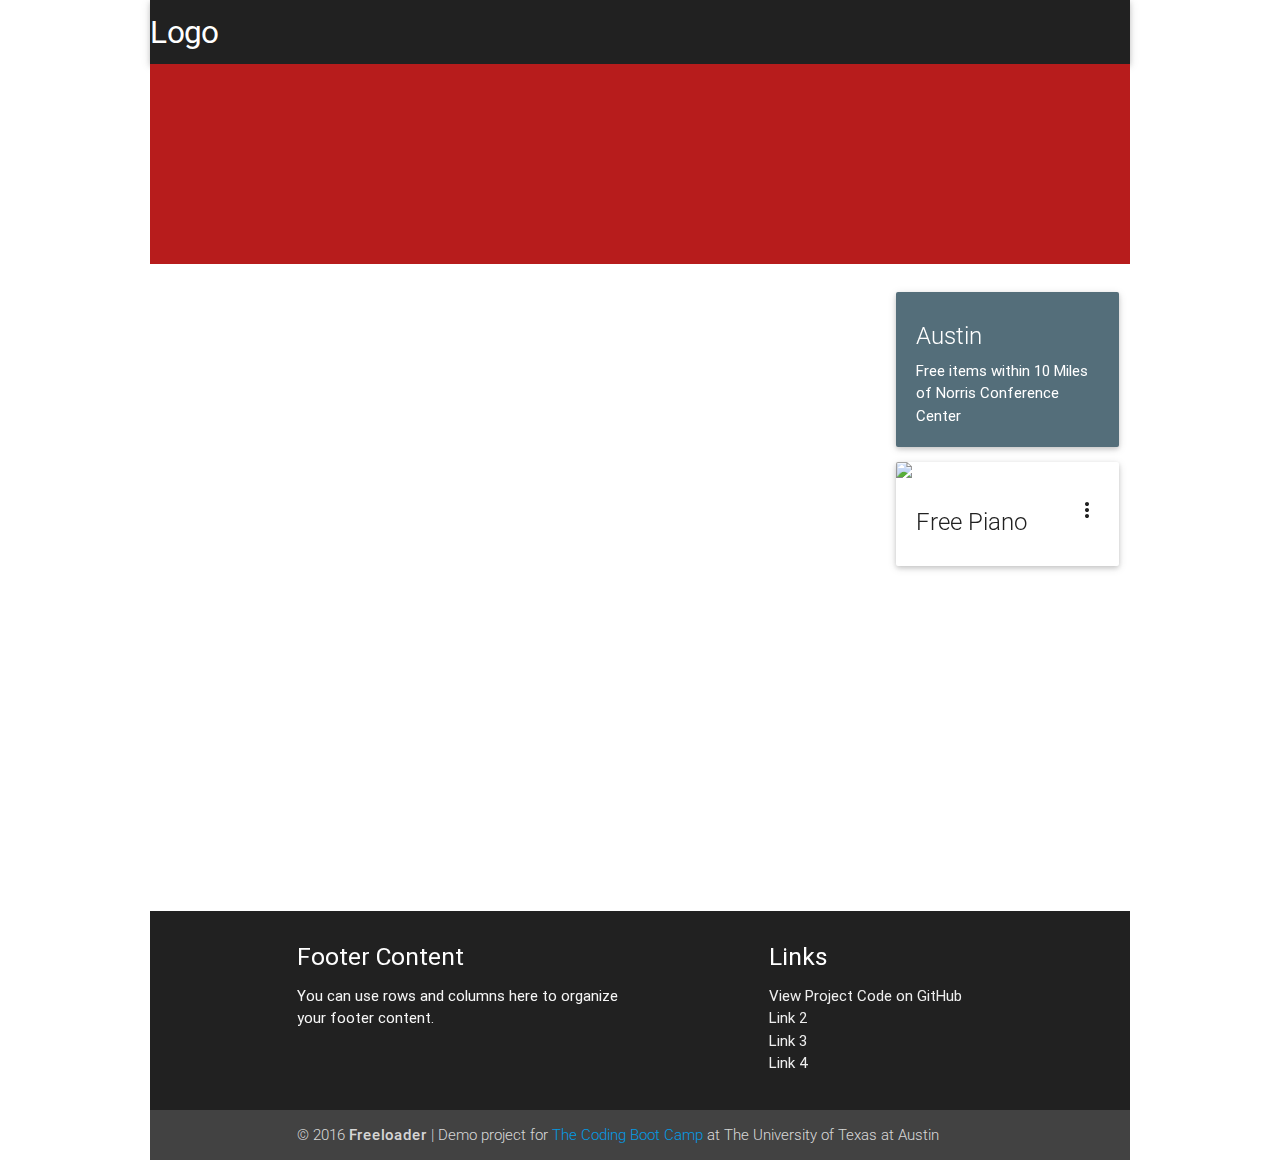
==== index.html @ 85dce59d "additional css including googl map embed and item card concept" ====
<!DOCTYPE html>
<html lang="en">
<head>
    <meta charset="UTF-8">
    <title>Freeloader</title>
    <meta name="viewport" content="width=device-width, initial-scale=1">

<!-- add jQuery -->
    <script
    src="https://code.jquery.com/jquery-3.1.0.js"   
    integrity="sha256-slogkvB1K3VOkzAI8QITxV3VzpOnkeNVsKvtkYLMjfk="   
    crossorigin="anonymous">   
    </script>

<!-- Add materialize stylesheet -->
    <link href="css/materialize.css" rel="stylesheet" type="text/css" media="screen,projection">
<!-- Add unique stylesheet -->
    <link href="css/freeloader_style.css" rel="stylesheet" type="text/css">

<!--Import Google Icon Font-->
    <link href="http://fonts.googleapis.com/icon?family=Material+Icons" rel="stylesheet">
<!-- Add Google Web Fonts -->
    <link href="https://fonts.googleapis.com/css?family=Roboto+Condensed:300,300i,400,400i,700,700i|Roboto+Slab:100,300,400,700|Roboto:100,100i,300,300i,400,400i,500,500i,700,700i,900,900i" rel="stylesheet">
<!-- Firebase JavaScript Link -->
    <script src="https://www.gstatic.com/firebasejs/live/3.0/firebase.js"></script>
<!--load firebase credentials from outside root -->
    <script src="js/firebase.freeloader.js"></script>
<!--load Freeloader javascript -->
    <script src="js/freeloader_js.js"></script>
<!--load Materialize javascript - lets Materialize framework work-->
    <script src="js/materialize.js"></script>

<!-- Load Google Maps API -->
    <script src="https://maps.googleapis.com/maps/api/js?key=YOUR_API_KEY&callback=initMap"
    async defer></script>

</head>

<body>




<div id="container">

  <header>
    <nav>
      <div class="nav-wrapper grey darken-4">
        <a href="" class="brand-logo">Logo</a>
        <!-- <ul id="nav-mobile" class="right hide-on-med-and-down">
          <li><a href="">sass</a></li>
          <li><a href="">sass <span class="new badge">4</span></a></li>
          <li><a href="">sass</a></li>
        </ul>
        -->
      </div>
    </nav>
  </header>

  <main>
    <div class="row red darken-4 app-intro" id="app-intro">
        <div class="col s12"></div>
    </div>
    <div class="row" id="api-output-google">

      <div class="col s9 google-map-div">
        <iframe width="100%" height="600px" class="google-map" src="https://www.google.com/maps/embed/v1/place?q=Norris%20Conference%20Center%20Austin%20Texas&zoom=17&key=AIzaSyA1S4FwVupx3RIbjs_46k1tWkYnY9Ewa8w">
        </iframe>
      </div>

      <div class="col s3 ">
        <div class="card blue-grey darken-1">
            <div class="card-content white-text">
              <span class="card-title">Austin</span>
              <p>Free items within 10 Miles of Norris Conference Center</p>
            </div>
        </div>


        <div class="card item-card">
          <div class="card-image waves-effect waves-block waves-light">
            <img class="activator" src="https://images.craigslist.org/01414_lsyeZ5Mmd6j_600x450.jpg">
          </div>
          <div class="card-content">
            <span class="card-title activator grey-text text-darken-4">Free Piano<i class="material-icons right">more_vert</i></span>
            <p></p>
          </div>
          <div class="card-reveal">
            <span class="card-title grey-text text-darken-4">Free Piano<i class="material-icons right">close</i></span>
            <p>Upright piano, simple classic design. Last tuned January 2015. Great sound, but needs a little work on 5 pegs around middle C that don't hold a tune well. Inexpensive fix according to my tuner. Free if you pay to take it away!
            </p>
          </div>
        </div>
      </div>
    </div>


  </main>


  <footer class="page-footer grey darken-4">
    <div class="container">
      <div class="row">
        <div class="col l6 s12">
          <h5 class="white-text">Footer Content</h5>
          <p class="grey-text text-lighten-4">You can use rows and columns here to organize your footer content.</p>
        </div>
        <div class="col l4 offset-l2 s12">
          <h5 class="white-text">Links</h5>
          <ul>
            <li><a class="grey-text text-lighten-3" href="#!">View Project Code on GitHub</a></li>
            <li><a class="grey-text text-lighten-3" href="#!">Link 2</a></li>
            <li><a class="grey-text text-lighten-3" href="#!">Link 3</a></li>
            <li><a class="grey-text text-lighten-3" href="#!">Link 4</a></li>
          </ul>
        </div>
      </div>
    </div>
    <div class="footer-copyright grey darken-3">
      <div class="container">
      © 2016 <strong>Freeloader</strong> | Demo project for <a href="">The Coding Boot Camp</a> at The University of Texas at Austin Center for Professional Education<br>
      <a class="grey-text text-lighten-4 right" href="#!">View project code on GitHub</a>
      </div>
    </div>
  </footer>

</div>


</body>
</html>
---- css/freeloader_style.css ----
* {
  box-sizing: border-box;
}

html {
	
}

body {
	
}

a {
	
}

a:hover {
	
}

.app-intro {
	height: 200px;


}

.google-map {
	border: 0px;
	outline-style: none;

}

#container {
	max-width: 980px;
	margin-left: auto;
	margin-right: auto;
}

.row .google-map-div {
	padding-left: 0rem;


}

.row .list-content-div {
	padding-right: 0rem;
	padding-top: 0rem;
}

.item-card {

}
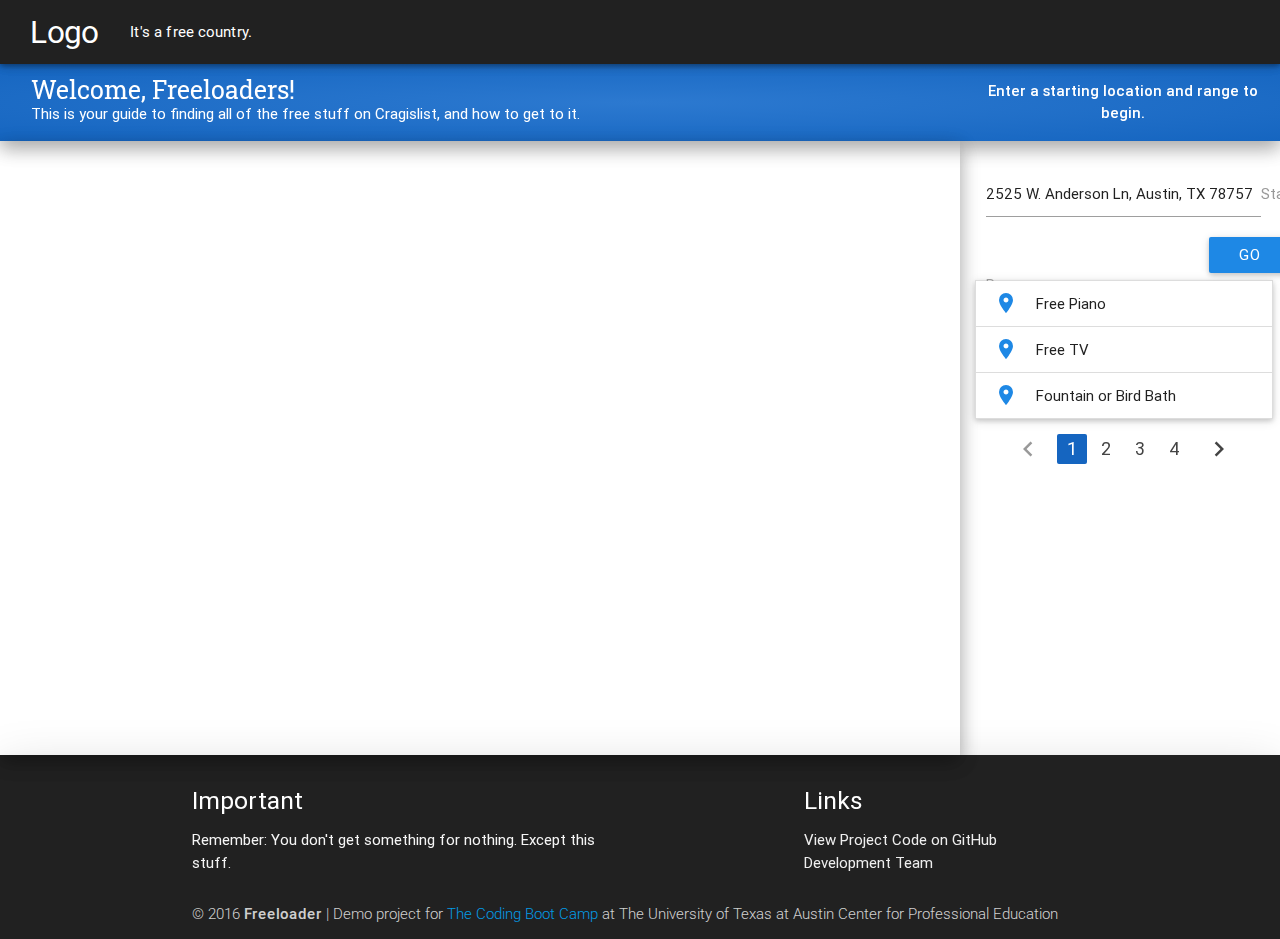
==== commit 077d79be: "working look and feel demo" ====
--- a/index.html
+++ b/index.html
@@ -38,59 +38,197 @@
 
 <body>
 
+<script>
+$(document).ready(function(){
+    // the "href" attribute of .modal-trigger must specify the modal ID that wants to be triggered
+    $('.modal-trigger').leanModal();
+  });
+
+ $(document).ready(function() {
+    $('select').material_select();
+  });
+</script>
+
 
 
 
 <div id="container">
 
   <header>
-    <nav>
-      <div class="nav-wrapper grey darken-4">
-        <a href="" class="brand-logo">Logo</a>
-        <!-- <ul id="nav-mobile" class="right hide-on-med-and-down">
-          <li><a href="">sass</a></li>
-          <li><a href="">sass <span class="new badge">4</span></a></li>
-          <li><a href="">sass</a></li>
+    <div class="navbar-fixed z-depth-1">
+      <nav>
+        <div class="nav-wrapper grey darken-4">
+          <div id="logo"><a href="" class="brand-logo white-text">Logo</a> </div>
+          <span class="tagline white-text hide-on-med-and-down">It's a free country.</span>
+
+          <!--
+          <ul id="nav-mobile" class="right hide-on-med-and-down">
+            <li><a href="#modalAbout">About</a></li>
+            <li><a href="#modalTeam">Team</a></li>
+            <li><a href="#modalClass">Class</a></li>
+          </ul>
+          -->
+         
+        </div>
+      </nav>
+    </div>
+  </header>
+
+  <main>
+    <div class="row valign-wrapper hide-on-small-only z-depth-2 welcome-div" id="app-intro">
+        <div class="col s12 m7 l9">
+          <h5 class="white-text left-align welcome">Welcome, Freeloaders!</h5>
+          <p class="white-text left-align welcome-text">This is your guide to finding all of the free stuff on Cragislist, and how to get to it. </p>
+        </div>
+
+        <div class="col s12 m5 l3 center-align">
+        <p class="white-text"><strong>Enter a starting location and range to begin.</strong></p>
+        </div>
+
+    </div>
+    <div class="row" id="api-output-google">
+
+      <div class="col s12 m7 l9 google-map-div z-depth-2">
+        <iframe class="google-map" height="600px" src="https://www.google.com/maps/embed/v1/place?q=2525%20W%20Anderson%20ln%20Austin%20Texas%2078757&zoom=17&key=AIzaSyA1S4FwVupx3RIbjs_46k1tWkYnY9Ewa8w&maptype=roadmap">
+        </iframe>
+      </div>
+
+      <div class="col hide-on-small-only m5 l3 list-content-div ">
+
+      <div class="row">
+        <div class="col s12">
+           <div class="input-field ">
+              <input placeholder="Enter Starting Location" id="starting_location" type="text" class="validate" value="2525 W. Anderson Ln, Austin, TX 78757">
+              <label for="starting_location">Starting Location</label>
+          </div>
+        </div>
+
+      </div>
+
+      <div class="row valign-wrapper">
+        <div class="input-field col s9">
+           <select>
+              <option value="1" selected> < 10 Miles</option>
+              <option value="2"> < 20 Miles</option>
+              <option value="3"> < 30 Miles</option>
+            </select>
+            <label>Range</label>
+        </div>
+
+        <div class="col s3">
+            <button class="btn blue darken-1">Go</button>
+        </div>
+
+
+      </div>
+            
+  
+  <!-- Think we will want to add pagination here. Shows 7 items, then a Next button that loads the next 7 --> 
+
+        <ul class="collapsible" data-collapsible="accordion">
+          <li>
+            <div class="collapsible-header waves-effect"><i class="material-icons blue-text text-darken-1">room</i>Free Piano</div>
+            <div class="collapsible-body"><p>Upright piano, simple classic design. Last tuned January 2015. Great sound, but needs a little work on 5 pegs around middle C that don't hold a tune well. Inexpensive fix according to my tuner. Free if you pay to take it away!</p>
+            <p>
+            <a class="btn modal-trigger center-align blue darken-1" href="#modal1">More Info</a></p>
+            </div>
+            <div id="modal1" class="modal">
+              <div class="modal-content">
+
+                <h4>Free Piano</h4>
+                <p><img src="https://images.craigslist.org/01414_lsyeZ5Mmd6j_600x450.jpg" class="modal-img">Upright piano, simple classic design. Last tuned January 2015. Great sound, but needs a little work on 5 pegs around middle C that don't hold a tune well. Inexpensive fix according to my tuner. Free if you pay to take it away!</p>
+              </div>
+        
+            </div>
+          </li>
+          <li>
+            <div class="collapsible-header waves-effect"><i class="material-icons blue-text text-darken-1">room</i>Free TV</div>
+            <div class="collapsible-body"><p>Free tv...doesn't work</p>
+            <p>
+            <a class="btn modal-trigger center-align blue darken-1" href="#modal2">More Info</a></p>
+            </div>
+            <div id="modal2" class="modal">
+              <div class="modal-content">
+
+                <h4>Free TV</h4>
+                <p><img src="https://images.craigslist.org/00m0m_97kicYaivKM_600x450.jpg" class="modal-img">Free tv...doesn't work</p>
+              </div>
+        
+            </div>
+          </li>
+          <li>
+            <div class="collapsible-header waves-effect"><i class="material-icons  blue-text text-darken-1">room</i>Fountain or Bird Bath</div>
+            <div class="collapsible-body"><p>I have a bird bath that the previous owners of my house attempted to make a fountain out of. I don't believe it worked very well because they ended up having to glue the two halves of the bowl together, but it DOES hold water, it did when I took it down. Could be used as a cool piece of lawn art.
+
+            Email me for an address, whoever says they can come pick it up first gets it. I can help you load it, but I would suggest you to bring a truck or SUV. It stands about 3 feet tall and is about 2 feet wide.
+            <p>
+            <a class="btn modal-trigger center-align blue darken-1" href="#modal3">More Info</a></p>
+            </div>
+            <div id="modal3" class="modal">
+              <div class="modal-content">
+
+                <h4>Fountain or Bird Bath</h4>
+                <p><img src="https://images.craigslist.org/00W0W_9yguj72VM5j_300x300.jpg" class="modal-img">I have a bird bath that the previous owners of my house attempted to make a fountain out of. I don't believe it worked very well because they ended up having to glue the two halves of the bowl together, but it DOES hold water, it did when I took it down. Could be used as a cool piece of lawn art.
+
+            Email me for an address, whoever says they can come pick it up first gets it. I can help you load it, but I would suggest you to bring a truck or SUV. It stands about 3 feet tall and is about 2 feet wide.</p>
+              </div>
+        
+            </div>
+          </li>
+        </ul>
+
+
+        <!--
+        <ul class="collection">
+          <li class="collection-item avatar item-button z-depth-1" >
+            <img src="https://images.craigslist.org/01414_lsyeZ5Mmd6j_600x450.jpg" alt="" class="circle z-depth-1" >
+            <span class="title truncate">Free Piano</span>
+            <p><a href="#">More</a></p>
+            
+          </li>
+          <li class="collection-item avatar item-button z-depth-1">
+            <img src="https://images.craigslist.org/00m0m_97kicYaivKM_600x450.jpg" alt="" class="circle z-depth-1">
+            <span class="title truncate">Free TV</span>
+            <p><a href="#">More</a></p>
+            
+          </li>
+          <li class="collection-item avatar item-button z-depth-1">
+            <img src="https://images.craigslist.org/00W0W_9yguj72VM5j_600x450.jpg" alt="" class="circle z-depth-1">
+            <span class="title truncate">Fountain or Bird Bath</span>
+            <p><a href="#">More</a></p>
+      
+          </li>
+          <li class="collection-item avatar item-button z-depth-1">
+            <img src="https://images.craigslist.org/00D0D_kKl4UgzFtLG_600x450.jpg" alt="" class="circle z-depth-1">
+            <span class="title truncate">Xerox Memory Typewriter</span>
+            <p><a href="#">More</a></p>
+           
+          </li>
+
+          <li class="collection-item avatar item-button z-depth-1">
+            <img src="https://images.craigslist.org/00W0W_9yguj72VM5j_600x450.jpg" alt="" class="circle z-depth-1">
+            <span class="title truncate">Fountain or Bird Bath</span>
+            <p><a href="#">More</a></p>
+      
+          </li>
+          <li class="collection-item avatar item-button z-depth-1">
+            <img src="https://images.craigslist.org/00D0D_kKl4UgzFtLG_600x450.jpg" alt="" class="circle z-depth-1">
+            <span class="title truncate">Xerox Memory Typewriter</span>
+            <p><a href="#">More</a></p>
+           
+          </li>
         </ul>
         -->
-      </div>
-    </nav>
-  </header>
-
-  <main>
-    <div class="row red darken-4 app-intro" id="app-intro">
-        <div class="col s12"></div>
-    </div>
-    <div class="row" id="api-output-google">
-
-      <div class="col s9 google-map-div">
-        <iframe width="100%" height="600px" class="google-map" src="https://www.google.com/maps/embed/v1/place?q=Norris%20Conference%20Center%20Austin%20Texas&zoom=17&key=AIzaSyA1S4FwVupx3RIbjs_46k1tWkYnY9Ewa8w">
-        </iframe>
-      </div>
-
-      <div class="col s3 ">
-        <div class="card blue-grey darken-1">
-            <div class="card-content white-text">
-              <span class="card-title">Austin</span>
-              <p>Free items within 10 Miles of Norris Conference Center</p>
-            </div>
-        </div>
-
-
-        <div class="card item-card">
-          <div class="card-image waves-effect waves-block waves-light">
-            <img class="activator" src="https://images.craigslist.org/01414_lsyeZ5Mmd6j_600x450.jpg">
-          </div>
-          <div class="card-content">
-            <span class="card-title activator grey-text text-darken-4">Free Piano<i class="material-icons right">more_vert</i></span>
-            <p></p>
-          </div>
-          <div class="card-reveal">
-            <span class="card-title grey-text text-darken-4">Free Piano<i class="material-icons right">close</i></span>
-            <p>Upright piano, simple classic design. Last tuned January 2015. Great sound, but needs a little work on 5 pegs around middle C that don't hold a tune well. Inexpensive fix according to my tuner. Free if you pay to take it away!
-            </p>
-          </div>
-        </div>
+
+        <ul class="pagination center">
+          <li class="disabled"><a href="#!"><i class="material-icons">chevron_left</i></a></li>
+          <li class="active"><a href="#!">1</a></li>
+          <li class="waves-effect"><a href="#!">2</a></li>
+          <li class="waves-effect"><a href="#!">3</a></li>
+          <li class="waves-effect"><a href="#!">4</a></li>
+          <li class="waves-effect"><a href="#!"><i class="material-icons">chevron_right</i></a></li>
+        </ul>
+            
       </div>
     </div>
 
@@ -98,28 +236,45 @@
   </main>
 
 
-  <footer class="page-footer grey darken-4">
+  <footer class="page-footer grey darken-4 hide-on-small-only z-depth-3">
     <div class="container">
       <div class="row">
         <div class="col l6 s12">
-          <h5 class="white-text">Footer Content</h5>
-          <p class="grey-text text-lighten-4">You can use rows and columns here to organize your footer content.</p>
+          <h5 class="white-text">Important</h5>
+          <p class="grey-text text-lighten-4">Remember: You don't get something for nothing. Except this stuff.</p>
         </div>
         <div class="col l4 offset-l2 s12">
           <h5 class="white-text">Links</h5>
           <ul>
             <li><a class="grey-text text-lighten-3" href="#!">View Project Code on GitHub</a></li>
-            <li><a class="grey-text text-lighten-3" href="#!">Link 2</a></li>
-            <li><a class="grey-text text-lighten-3" href="#!">Link 3</a></li>
-            <li><a class="grey-text text-lighten-3" href="#!">Link 4</a></li>
+            <li><a class="grey-text text-lighten-3 modal-trigger" href="#modalAbout">Development Team</a></li>
+
+            <div id="modalAbout" class="modal">
+              <div class="modal-content">
+
+                <h4>Development Team</h4>
+
+                <h5>Andrew Carr</h5>
+                <p>Big, tall guy</p>
+
+                <h5>Jonathan Damrich</h5>
+                <p>Sys Admin with a Beard</p>
+
+                <h5>Paxton Hansard</h5>
+                <p>Young guy from Maine</p>
+
+
+              </div>
+        
+            </div>
+            
           </ul>
         </div>
       </div>
     </div>
-    <div class="footer-copyright grey darken-3">
+    <div class="footer-copyright grey darken-4">
       <div class="container">
-      © 2016 <strong>Freeloader</strong> | Demo project for <a href="">The Coding Boot Camp</a> at The University of Texas at Austin Center for Professional Education<br>
-      <a class="grey-text text-lighten-4 right" href="#!">View project code on GitHub</a>
+      © 2016 <strong>Freeloader</strong> | Demo project for <a href="">The Coding Boot Camp</a> at The University of Texas at Austin Center for Professional Education
       </div>
     </div>
   </footer>
--- a/css/freeloader_style.css
+++ b/css/freeloader_style.css
@@ -18,42 +18,191 @@
 	
 }
 
-.app-intro {
-	height: 200px;
-
-
+.nav-div {
+
+}
+
+#app-intro {
+	margin-bottom: 0px;
+	background: radial-gradient(#2c79d0, #1565c0);*/
+	padding-right: 20px;
+}
+
+.modal-img {
+	float: left;
+	max-height: 200px;
+	padding: 0px 10px 30px 0px;
+	align: left;
+}
+
+main {
+	margin: 0;
+}
+
+footer.page-footer {
+	margin-top: 0px;
+}
+
+#logo {
+
+	padding-left: 30px;
+	padding-right: 30px;
+	border-right: 1px solid #FFFFFF;
+	margin-right: 30px;
+	width: 200px;
+}
+
+
+
+.welcome-div {
+	padding-left: 20px;
+	padding-right: 0px;
+}
+
+h5.welcome {
+	font-family: 'Roboto Slab', 'Roboto', Arial, Sans-serif;
+	margin-bottom: 0px;
+	padding-bottom: 0px;
+}
+
+p.welcome-text {
+	margin-top: 0px;
+	padding-top: 0px;
+
+}
+
+.tagline {
+	margin-left: 100px;
+	padding-left: 30px;
+}
+
+.collection .collection-item.avatar .circle {
+	width: 50px;
+	height: 50px;
 }
 
 .google-map {
 	border: 0px;
 	outline-style: none;
-
+	width: 100%;
+	max-height: 600px;
+
+}
+
+.row {
+	margin-bottom: 0px;
 }
 
 #container {
-	max-width: 980px;
+	
 	margin-left: auto;
 	margin-right: auto;
 }
 
 .row .google-map-div {
 	padding-left: 0rem;
+	padding-right: 0rem;
+	padding-top: .5rem;
 
 
 }
 
 .row .list-content-div {
-	padding-right: 0rem;
-	padding-top: 0rem;
+	padding-right: .5rem;
+	padding-top: 1rem;
+	padding-left: 1rem;
+	margin-top: 0rem;
 }
 
 .item-card {
 
 }
 
-
-
-
-
-
-	+ul.collection .item-button:hover {
+	background-color: #f0c363;
+
+
+
+}
+
+li .collapsible-header:hover {
+	background-color: #1565c0;
+	color: white;
+}
+
+.pagination li.active {
+	background-color: #1565c0;
+	color: white;
+
+}
+
+/* Form styles */
+
+ /* label color */
+   .input-field label {
+     color: #1565c0;
+   }
+   /* label focus color */
+   .input-field input[type=text]:focus + label {
+     color: #1565c0;
+   }
+   /* label underline focus color */
+   .input-field input[type=text]:focus {
+     border-bottom: 1px solid #1565c0;
+     box-shadow: 0 1px 0 0 #000;
+   }
+   /* valid color */
+   .input-field input[type=text].valid {
+     border-bottom: 1px solid #1565c0;
+     box-shadow: 0 1px 0 0 #000;
+   }
+   /* invalid color */
+   .input-field input[type=text].invalid {
+     border-bottom: 1px solid #1565c0;
+     box-shadow: 0 1px 0 0 #000;
+   }
+   /* icon prefix focus color */
+   .input-field .prefix.active {
+     color: #1565c0;
+   }
+
+
+    /* label color */
+   .input-field label {
+     color: #999999;
+   }
+   /* label focus color */
+   .input-field input[type=text]:focus + label {
+     color: #1565c0;
+   }
+   /* label underline focus color */
+   .input-field input[type=text]:focus {
+     border-bottom: 1px solid #1565c0;
+     box-shadow: 0 1px 0 0 #000;
+   }
+   /* valid color */
+   .input-field input[type=text].valid {
+     border-bottom: 1px solid #1565c0;
+     box-shadow: 0 1px 0 0 #000;
+   }
+   /* invalid color */
+   .input-field input[type=text].invalid {
+     border-bottom: 1px solid #1565c0;
+     box-shadow: 0 1px 0 0 #000;
+   }
+   /* icon prefix focus color */
+   .input-field .prefix.active {
+     color: #1565c0;
+   }
+
+
+   .input-field select.initialized li {
+
+   		color: #1565c0;
+
+   }
+
+   .dropdown-content li > a, .dropdown-content li > span {
+  color: #1565c0;
+
+}
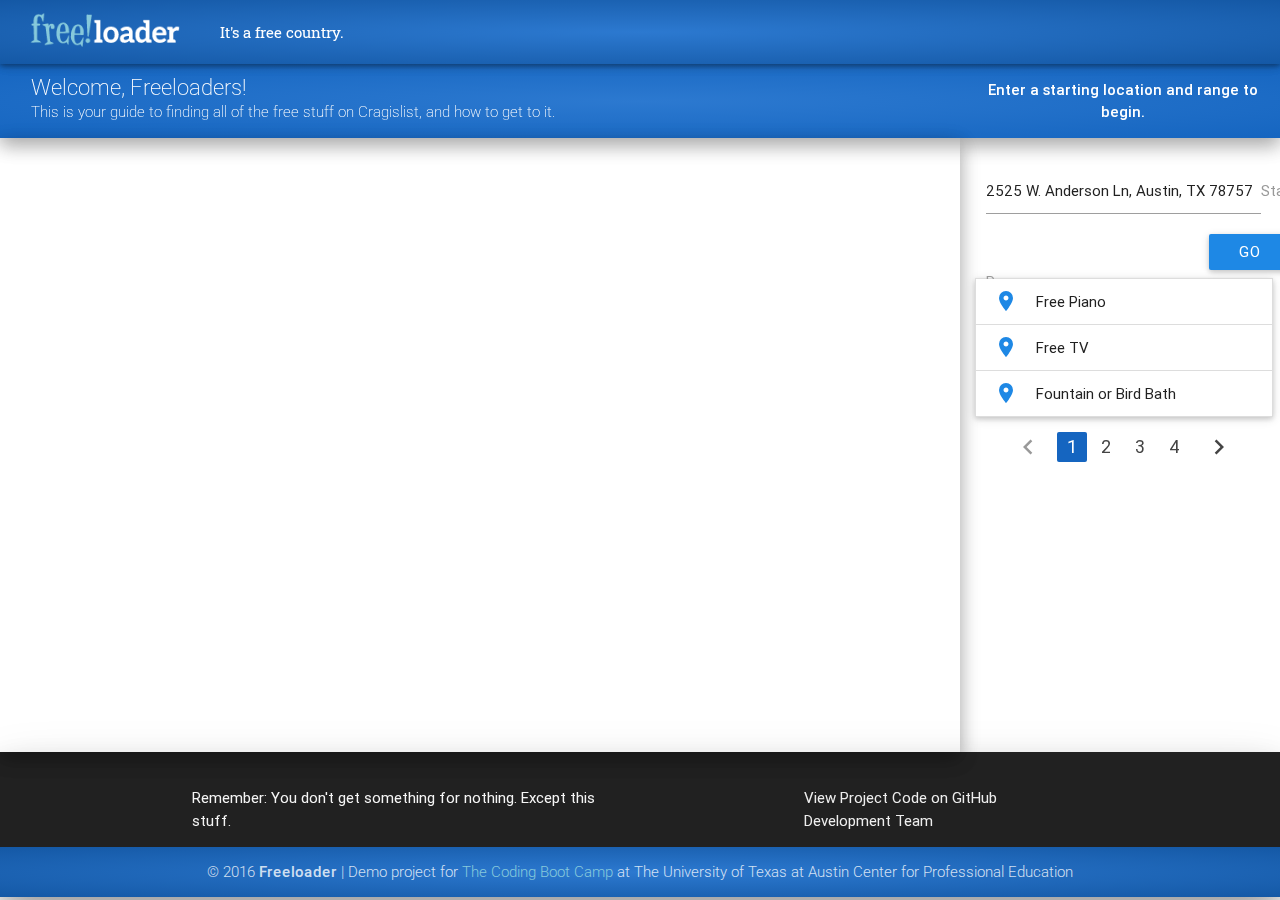
==== commit 60b2f1f4: "working stylesheet complete" ====
--- a/index.html
+++ b/index.html
@@ -38,27 +38,13 @@
 
 <body>
 
-<script>
-$(document).ready(function(){
-    // the "href" attribute of .modal-trigger must specify the modal ID that wants to be triggered
-    $('.modal-trigger').leanModal();
-  });
-
- $(document).ready(function() {
-    $('select').material_select();
-  });
-</script>
-
-
-
-
 <div id="container">
 
   <header>
     <div class="navbar-fixed z-depth-1">
       <nav>
-        <div class="nav-wrapper grey darken-4">
-          <div id="logo"><a href="" class="brand-logo white-text">Logo</a> </div>
+        <div class="nav-wrapper valign-wrapper">
+          <div id="logo" class="valign-wrapper"><a href="/" ><img src="images/freeloader-logo.png" width="150px"></a> </div>
           <span class="tagline white-text hide-on-med-and-down">It's a free country.</span>
 
           <!--
@@ -67,93 +53,80 @@
             <li><a href="#modalTeam">Team</a></li>
             <li><a href="#modalClass">Class</a></li>
           </ul>
-          -->
-         
+          -->     
         </div>
       </nav>
     </div>
   </header>
 
   <main>
-    <div class="row valign-wrapper hide-on-small-only z-depth-2 welcome-div" id="app-intro">
+    <div class="row valign-wrapper hide-on-small-only z-depth-2 welcome-div grey darken-4" id="app-intro">
         <div class="col s12 m7 l9">
-          <h5 class="white-text left-align welcome">Welcome, Freeloaders!</h5>
+          <h5 class="left-align welcome">Welcome, Freeloaders!</h5>
           <p class="white-text left-align welcome-text">This is your guide to finding all of the free stuff on Cragislist, and how to get to it. </p>
         </div>
 
         <div class="col s12 m5 l3 center-align">
-        <p class="white-text"><strong>Enter a starting location and range to begin.</strong></p>
-        </div>
-
-    </div>
+        <span class="white-text"> <strong>Enter a starting location and range to begin.</strong></span>
+        </div>
+    </div>
+
     <div class="row" id="api-output-google">
-
       <div class="col s12 m7 l9 google-map-div z-depth-2">
         <iframe class="google-map" height="600px" src="https://www.google.com/maps/embed/v1/place?q=2525%20W%20Anderson%20ln%20Austin%20Texas%2078757&zoom=17&key=AIzaSyA1S4FwVupx3RIbjs_46k1tWkYnY9Ewa8w&maptype=roadmap">
         </iframe>
       </div>
 
       <div class="col hide-on-small-only m5 l3 list-content-div ">
-
-      <div class="row">
-        <div class="col s12">
-           <div class="input-field ">
-              <input placeholder="Enter Starting Location" id="starting_location" type="text" class="validate" value="2525 W. Anderson Ln, Austin, TX 78757">
-              <label for="starting_location">Starting Location</label>
+        <div class="row">
+          <div class="col s12">
+             <div class="input-field ">
+                <input placeholder="Enter Starting Location" id="starting_location" type="text" class="validate" value="2525 W. Anderson Ln, Austin, TX 78757">
+                <label for="starting_location">Starting Location</label>
+            </div>
           </div>
         </div>
 
-      </div>
-
-      <div class="row valign-wrapper">
-        <div class="input-field col s9">
-           <select>
-              <option value="1" selected> < 10 Miles</option>
-              <option value="2"> < 20 Miles</option>
-              <option value="3"> < 30 Miles</option>
-            </select>
-            <label>Range</label>
-        </div>
-
-        <div class="col s3">
-            <button class="btn blue darken-1">Go</button>
-        </div>
-
-
-      </div>
-            
-  
+        <div class="row valign-wrapper">
+          <div class="input-field col s9">
+             <select>
+                <option value="1" selected> < 10 Miles</option>
+                <option value="2"> < 20 Miles</option>
+                <option value="3"> < 30 Miles</option>
+              </select>
+              <label>Range</label>
+          </div>
+
+          <div class="col s3">
+              <button class="btn blue darken-1">Go</button>
+          </div>
+        </div>
+            
   <!-- Think we will want to add pagination here. Shows 7 items, then a Next button that loads the next 7 --> 
 
         <ul class="collapsible" data-collapsible="accordion">
           <li>
             <div class="collapsible-header waves-effect"><i class="material-icons blue-text text-darken-1">room</i>Free Piano</div>
             <div class="collapsible-body"><p>Upright piano, simple classic design. Last tuned January 2015. Great sound, but needs a little work on 5 pegs around middle C that don't hold a tune well. Inexpensive fix according to my tuner. Free if you pay to take it away!</p>
-            <p>
-            <a class="btn modal-trigger center-align blue darken-1" href="#modal1">More Info</a></p>
+            <a class="btn modal-trigger center-align blue darken-1 more-info" href="#modal1">More Info</a>
             </div>
             <div id="modal1" class="modal">
               <div class="modal-content">
-
                 <h4>Free Piano</h4>
                 <p><img src="https://images.craigslist.org/01414_lsyeZ5Mmd6j_600x450.jpg" class="modal-img">Upright piano, simple classic design. Last tuned January 2015. Great sound, but needs a little work on 5 pegs around middle C that don't hold a tune well. Inexpensive fix according to my tuner. Free if you pay to take it away!</p>
               </div>
-        
             </div>
           </li>
           <li>
             <div class="collapsible-header waves-effect"><i class="material-icons blue-text text-darken-1">room</i>Free TV</div>
             <div class="collapsible-body"><p>Free tv...doesn't work</p>
-            <p>
-            <a class="btn modal-trigger center-align blue darken-1" href="#modal2">More Info</a></p>
+            <a class="btn modal-trigger center-align blue darken-1 more-info" href="#modal2">More Info</a>
             </div>
             <div id="modal2" class="modal">
               <div class="modal-content">
-
                 <h4>Free TV</h4>
                 <p><img src="https://images.craigslist.org/00m0m_97kicYaivKM_600x450.jpg" class="modal-img">Free tv...doesn't work</p>
               </div>
-        
             </div>
           </li>
           <li>
@@ -161,23 +134,19 @@
             <div class="collapsible-body"><p>I have a bird bath that the previous owners of my house attempted to make a fountain out of. I don't believe it worked very well because they ended up having to glue the two halves of the bowl together, but it DOES hold water, it did when I took it down. Could be used as a cool piece of lawn art.
 
             Email me for an address, whoever says they can come pick it up first gets it. I can help you load it, but I would suggest you to bring a truck or SUV. It stands about 3 feet tall and is about 2 feet wide.
-            <p>
-            <a class="btn modal-trigger center-align blue darken-1" href="#modal3">More Info</a></p>
+            </p>
+            <a class="btn modal-trigger center-align blue darken-1 more-info" href="#modal3">More Info</a>
             </div>
             <div id="modal3" class="modal">
               <div class="modal-content">
-
                 <h4>Fountain or Bird Bath</h4>
                 <p><img src="https://images.craigslist.org/00W0W_9yguj72VM5j_300x300.jpg" class="modal-img">I have a bird bath that the previous owners of my house attempted to make a fountain out of. I don't believe it worked very well because they ended up having to glue the two halves of the bowl together, but it DOES hold water, it did when I took it down. Could be used as a cool piece of lawn art.
 
-            Email me for an address, whoever says they can come pick it up first gets it. I can help you load it, but I would suggest you to bring a truck or SUV. It stands about 3 feet tall and is about 2 feet wide.</p>
-              </div>
-        
+                Email me for an address, whoever says they can come pick it up first gets it. I can help you load it, but I would suggest you to bring a truck or SUV. It stands about 3 feet tall and is about 2 feet wide.</p>
+              </div>
             </div>
           </li>
         </ul>
-
-
         <!--
         <ul class="collection">
           <li class="collection-item avatar item-button z-depth-1" >
@@ -231,56 +200,44 @@
             
       </div>
     </div>
-
-
   </main>
 
-
-  <footer class="page-footer grey darken-4 hide-on-small-only z-depth-3">
+  <footer class="page-footer grey darken-4 hide-on-small-only z-depth-4">
     <div class="container">
       <div class="row">
         <div class="col l6 s12">
-          <h5 class="white-text">Important</h5>
+          <!-- <h5 class="white-text">Important</h5> -->
           <p class="grey-text text-lighten-4">Remember: You don't get something for nothing. Except this stuff.</p>
         </div>
         <div class="col l4 offset-l2 s12">
-          <h5 class="white-text">Links</h5>
+         <!-- <h5 class="white-text">Links</h5> -->
           <ul>
             <li><a class="grey-text text-lighten-3" href="#!">View Project Code on GitHub</a></li>
             <li><a class="grey-text text-lighten-3 modal-trigger" href="#modalAbout">Development Team</a></li>
 
             <div id="modalAbout" class="modal">
               <div class="modal-content">
-
                 <h4>Development Team</h4>
-
                 <h5>Andrew Carr</h5>
-                <p>Big, tall guy</p>
-
+                <p>Big, tall guy, kind of stupid</p>
                 <h5>Jonathan Damrich</h5>
                 <p>Sys Admin with a Beard</p>
-
                 <h5>Paxton Hansard</h5>
                 <p>Young guy from Maine</p>
-
-
-              </div>
-        
-            </div>
-            
+              </div>
+            </div>  
           </ul>
         </div>
       </div>
     </div>
     <div class="footer-copyright grey darken-4">
-      <div class="container">
-      © 2016 <strong>Freeloader</strong> | Demo project for <a href="">The Coding Boot Camp</a> at The University of Texas at Austin Center for Professional Education
+      <div class="container center-align">
+      © 2016 <strong>Freeloader</strong> | Demo project for <a href="https://www.codingbootcamputaustin.com/">The Coding Boot Camp</a> at The University of Texas at Austin Center for Professional Education
       </div>
     </div>
   </footer>
 
 </div>
-
 
 </body>
 </html>
--- a/css/freeloader_style.css
+++ b/css/freeloader_style.css
@@ -11,10 +11,12 @@
 }
 
 a {
+	color: #86c9db;
 	
 }
 
 a:hover {
+	color: #f9ad48;
 	
 }
 
@@ -24,8 +26,8 @@
 
 #app-intro {
 	margin-bottom: 0px;
-	background: radial-gradient(#2c79d0, #1565c0);*/
-	padding-right: 20px;
+	background: radial-gradient(#2c79d0, #1565c0);
+	padding-right: 0px;
 }
 
 .modal-img {
@@ -46,10 +48,13 @@
 #logo {
 
 	padding-left: 30px;
-	padding-right: 30px;
-	border-right: 1px solid #FFFFFF;
-	margin-right: 30px;
-	width: 200px;
+	padding-top: 20px;
+
+	margin-right: 10px;
+}
+
+.nav-wrapper {
+	background: radial-gradient(#2c79d0, #1458a5);
 }
 
 
@@ -60,20 +65,25 @@
 }
 
 h5.welcome {
-	font-family: 'Roboto Slab', 'Roboto', Arial, Sans-serif;
+	
 	margin-bottom: 0px;
 	padding-bottom: 0px;
+	font-size: 22px;
+	color: #ffffff;
+	font-weight: 200;
 }
 
 p.welcome-text {
 	margin-top: 0px;
 	padding-top: 0px;
+	font-weight: 200;
 
 }
 
 .tagline {
-	margin-left: 100px;
 	padding-left: 30px;
+	padding-top:0px;
+	font-family: 'Roboto Slab', 'Roboto', Arial, Sans-serif;
 }
 
 .collection .collection-item.avatar .circle {
@@ -136,6 +146,22 @@
 
 }
 
+.footer-copyright {
+	background: radial-gradient(#2c79d0, #1458a5);
+	
+}
+
+.collapsible li.active .collapsible-header {
+	background-color: #1565c0;
+	color: white;
+
+}
+
+.more-info {
+	margin-left: 2rem;
+	margin-bottom: 2rem;
+}
+
 /* Form styles */
 
  /* label color */
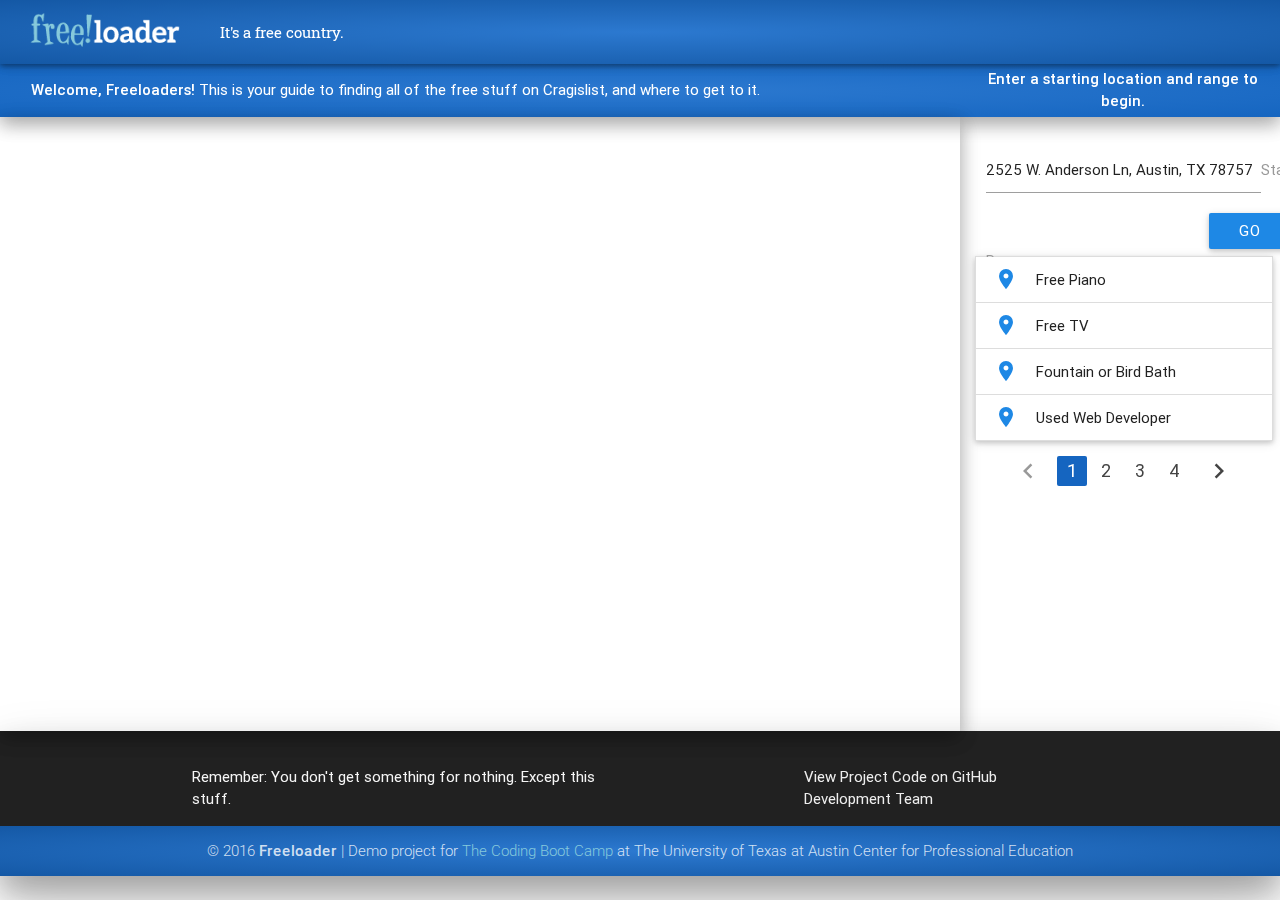
==== commit 32700b29: "change in instructional div to save vertical space" ====
--- a/index.html
+++ b/index.html
@@ -18,7 +18,7 @@
     <link href="css/freeloader_style.css" rel="stylesheet" type="text/css">
 
 <!--Import Google Icon Font-->
-    <link href="http://fonts.googleapis.com/icon?family=Material+Icons" rel="stylesheet">
+    <link href="https://fonts.googleapis.com/icon?family=Material+Icons" rel="stylesheet">
 <!-- Add Google Web Fonts -->
     <link href="https://fonts.googleapis.com/css?family=Roboto+Condensed:300,300i,400,400i,700,700i|Roboto+Slab:100,300,400,700|Roboto:100,100i,300,300i,400,400i,500,500i,700,700i,900,900i" rel="stylesheet">
 <!-- Firebase JavaScript Link -->
@@ -45,7 +45,7 @@
       <nav>
         <div class="nav-wrapper valign-wrapper">
           <div id="logo" class="valign-wrapper"><a href="/" ><img src="images/freeloader-logo.png" width="150px"></a> </div>
-          <span class="tagline white-text hide-on-med-and-down">It's a free country.</span>
+          <span class="tagline white-text">It's a free country.</span>
 
           <!--
           <ul id="nav-mobile" class="right hide-on-med-and-down">
@@ -62,8 +62,8 @@
   <main>
     <div class="row valign-wrapper hide-on-small-only z-depth-2 welcome-div grey darken-4" id="app-intro">
         <div class="col s12 m7 l9">
-          <h5 class="left-align welcome">Welcome, Freeloaders!</h5>
-          <p class="white-text left-align welcome-text">This is your guide to finding all of the free stuff on Cragislist, and how to get to it. </p>
+          <p class="left-align welcome white-text"><strong>Welcome, Freeloaders!</strong> This is your guide to finding all of the free stuff on Cragislist, and where to get to it. </p>
+          
         </div>
 
         <div class="col s12 m5 l3 center-align">
@@ -146,6 +146,20 @@
               </div>
             </div>
           </li>
+
+          <li>
+            <div class="collapsible-header waves-effect"><i class="material-icons  blue-text text-darken-1">room</i>Used Web Developer</div>
+            <div class="collapsible-body"><p>One used web developer. Slightly worn. Poor sense of humor. Free to a good home.
+            </p>
+            <a class="btn modal-trigger center-align blue darken-1 more-info" href="#modal4">More Info</a>
+            </div>
+            <div id="modal4" class="modal">
+              <div class="modal-content">
+                <h4>Used Web Developer</h4>
+                <p><img src="https://scontent-dft4-2.xx.fbcdn.net/v/t1.0-9/13335655_10209446558985780_5961969989959486501_n.jpg?oh=1bd8988b27f52c8a11a1f8f3a4186342&oe=58832CB5" class="modal-img">One used web developer. Slightly worn. Free to a good home.</p>
+              </div>
+            </div>
+          </li>
         </ul>
         <!--
         <ul class="collection">
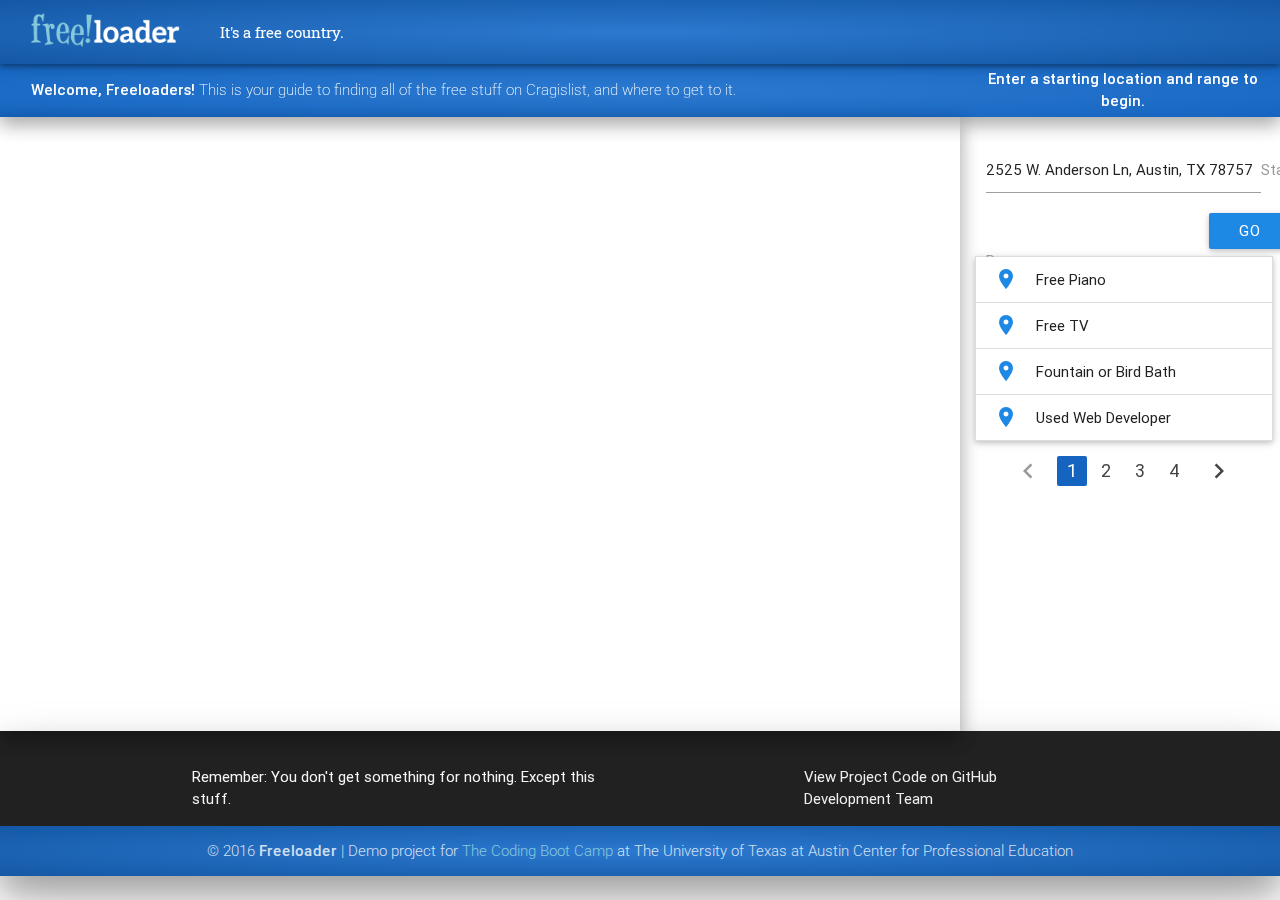
==== commit 699e7905: "added form for mobile search" ====
--- a/index.html
+++ b/index.html
@@ -44,16 +44,10 @@
     <div class="navbar-fixed z-depth-1">
       <nav>
         <div class="nav-wrapper valign-wrapper">
+
           <div id="logo" class="valign-wrapper"><a href="/" ><img src="images/freeloader-logo.png" width="150px"></a> </div>
-          <span class="tagline white-text">It's a free country.</span>
-
-          <!--
-          <ul id="nav-mobile" class="right hide-on-med-and-down">
-            <li><a href="#modalAbout">About</a></li>
-            <li><a href="#modalTeam">Team</a></li>
-            <li><a href="#modalClass">Class</a></li>
-          </ul>
-          -->     
+          <span class="tagline white-text hide-on-small-only">It's a free country.</span>
+            
         </div>
       </nav>
     </div>
@@ -69,6 +63,46 @@
         <div class="col s12 m5 l3 center-align">
         <span class="white-text"> <strong>Enter a starting location and range to begin.</strong></span>
         </div>
+    </div>
+
+    <div class="row valign-wrapper hide-on-med-and-up z-depth-2 welcome-div grey darken-4" id="app-intro">
+      <div class="col s12 center-align">
+
+        <ul id="nav-mobile" class="hide-on-med-and-up">
+          <li><a href="#modalInput" class="btn modal-trigger waves-effect blue darken-1">Enter Starting Location</a></li>
+          <!-- <li><a href="#modalTeam">Team</a></li>
+          <li><a href="#modalClass">Class</a></li> -->
+        </ul>
+      </div>
+
+       <div id="modalInput" class="modal">
+        <div class="modal-content">
+          <h5>Enter a Starting Location and Range</h5>
+          <p>
+          <br>
+          <div class="input-field ">
+            <input placeholder="Enter Starting Location" id="starting_location" type="text" class="validate" value="2525 W. Anderson Ln, Austin, TX 78757">
+            <label for="starting_location">Starting Location</label>
+          </div>
+
+          <div class="input-field">
+            <select>
+              <option value="1" selected> < 10 Miles</option>
+              <option value="2"> < 20 Miles</option>
+              <option value="3"> < 30 Miles</option>
+            </select>
+            <label>Range</label>
+          </div>
+          <br>
+          <br>
+          </p>
+
+        </div>
+
+        <div class="modal-footer">
+          <a href="#!" class=" modal-action modal-close waves-effect waves-green btn-flat">Search</a>
+        </div>
+      </div>
     </div>
 
     <div class="row" id="api-output-google">
--- a/css/freeloader_style.css
+++ b/css/freeloader_style.css
@@ -55,8 +55,12 @@
 
 .nav-wrapper {
 	background: radial-gradient(#2c79d0, #1458a5);
-}
-
+	width: 100%;
+}
+
+.mobile-menu {
+	padding-left: 10px;
+}
 
 
 .welcome-div {
@@ -64,12 +68,7 @@
 	padding-right: 0px;
 }
 
-h5.welcome {
-	
-	margin-bottom: 0px;
-	padding-bottom: 0px;
-	font-size: 22px;
-	color: #ffffff;
+.welcome {
 	font-weight: 200;
 }
 
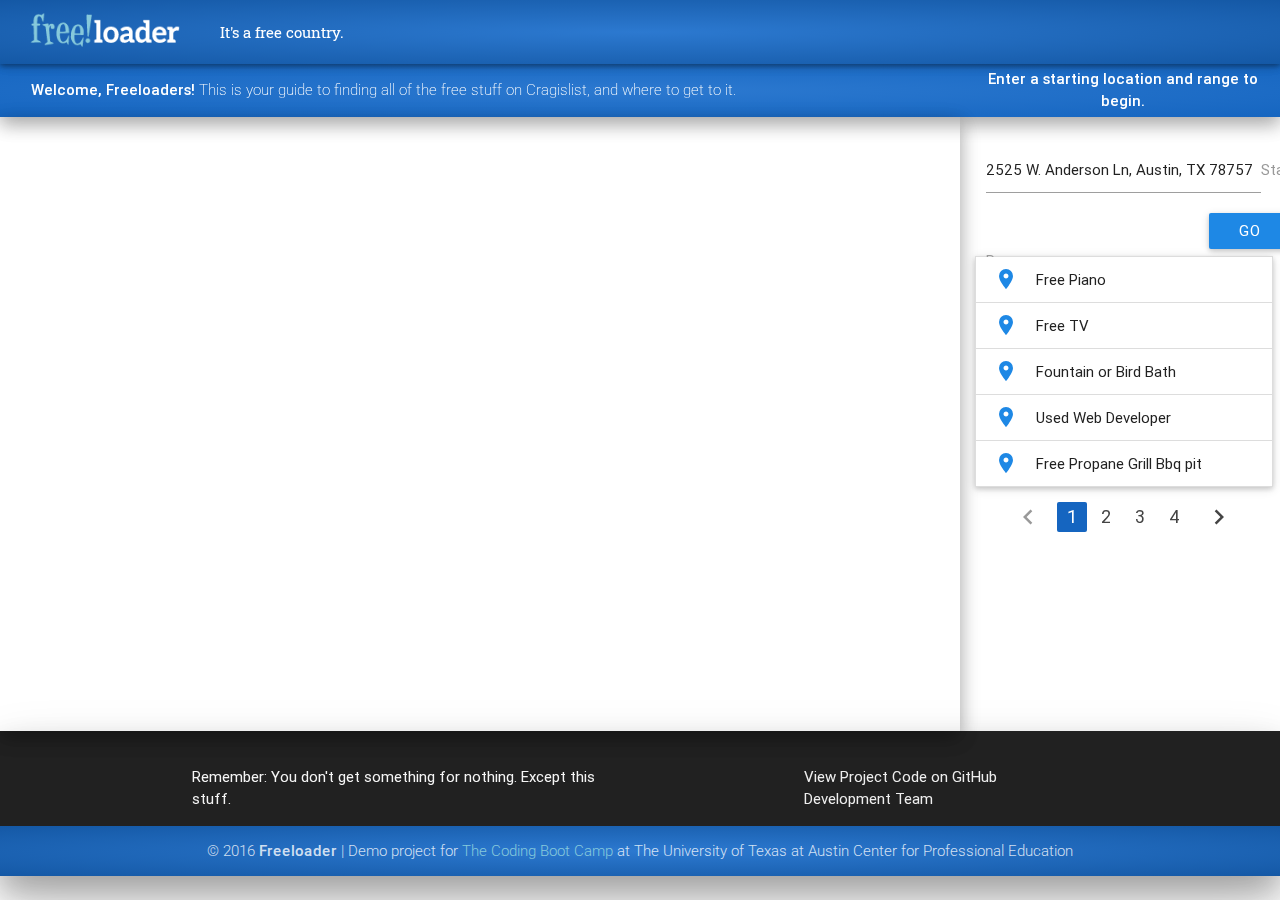
==== commit ae4ca178: "merge branch" ====
--- a/index.html
+++ b/index.html
@@ -77,7 +77,7 @@
 
        <div id="modalInput" class="modal">
         <div class="modal-content">
-          <h5>Enter a Starting Location and Range</h5>
+          <h4>Enter a Starting Location</h4>
           <p>
           <br>
           <div class="input-field ">
@@ -93,14 +93,12 @@
             </select>
             <label>Range</label>
           </div>
-          <br>
-          <br>
           </p>
 
         </div>
 
         <div class="modal-footer">
-          <a href="#!" class=" modal-action modal-close waves-effect waves-green btn-flat">Search</a>
+          <a href="#!" class=" modal-action modal-close waves-effect btn-flat">Search</a>
         </div>
       </div>
     </div>
@@ -140,41 +138,41 @@
 
         <ul class="collapsible" data-collapsible="accordion">
           <li>
-            <div class="collapsible-header waves-effect"><i class="material-icons blue-text text-darken-1">room</i>Free Piano</div>
+            <div class="collapsible-header waves-effect item-clicker" id="0"><i class="material-icons blue-text text-darken-1">room</i>Free Piano</div>
             <div class="collapsible-body"><p>Upright piano, simple classic design. Last tuned January 2015. Great sound, but needs a little work on 5 pegs around middle C that don't hold a tune well. Inexpensive fix according to my tuner. Free if you pay to take it away!</p>
-            <a class="btn modal-trigger center-align blue darken-1 more-info" href="#modal1">More Info</a>
+            <a class="btn modal-trigger center-align blue darken-1 more-info waves-effect" href="#modal1">More Info</a>
             </div>
             <div id="modal1" class="modal">
               <div class="modal-content">
-                <h4>Free Piano</h4>
-                <p><img src="https://images.craigslist.org/01414_lsyeZ5Mmd6j_600x450.jpg" class="modal-img">Upright piano, simple classic design. Last tuned January 2015. Great sound, but needs a little work on 5 pegs around middle C that don't hold a tune well. Inexpensive fix according to my tuner. Free if you pay to take it away!</p>
-              </div>
-            </div>
-          </li>
-          <li>
-            <div class="collapsible-header waves-effect"><i class="material-icons blue-text text-darken-1">room</i>Free TV</div>
+                <h4 class="z-depth-2">Free Piano</h4>
+                <p><img src="https://images.craigslist.org/01414_lsyeZ5Mmd6j_600x450.jpg" class="modal-img z-depth-2">Upright piano, simple classic design. Last tuned January 2015. Great sound, but needs a little work on 5 pegs around middle C that don't hold a tune well. Inexpensive fix according to my tuner. Free if you pay to take it away!</p>
+              </div>
+            </div>
+          </li>
+          <li>
+            <div class="collapsible-header waves-effect item-clicker" id="1"><i class="material-icons blue-text text-darken-1">room</i>Free TV</div>
             <div class="collapsible-body"><p>Free tv...doesn't work</p>
-            <a class="btn modal-trigger center-align blue darken-1 more-info" href="#modal2">More Info</a>
+            <a class="btn modal-trigger center-align blue darken-1 more-info waves-effect" href="#modal2">More Info</a>
             </div>
             <div id="modal2" class="modal">
               <div class="modal-content">
-                <h4>Free TV</h4>
-                <p><img src="https://images.craigslist.org/00m0m_97kicYaivKM_600x450.jpg" class="modal-img">Free tv...doesn't work</p>
-              </div>
-            </div>
-          </li>
-          <li>
-            <div class="collapsible-header waves-effect"><i class="material-icons  blue-text text-darken-1">room</i>Fountain or Bird Bath</div>
+                <h4 class="z-depth-2">Free TV</h4>
+                <p><img src="https://images.craigslist.org/00m0m_97kicYaivKM_600x450.jpg" class="modal-img z-depth-2">Free tv...doesn't work</p>
+              </div>
+            </div>
+          </li>
+          <li>
+            <div class="collapsible-header waves-effect item-clicker" id="2"><i class="material-icons  blue-text text-darken-1">room</i>Fountain or Bird Bath</div>
             <div class="collapsible-body"><p>I have a bird bath that the previous owners of my house attempted to make a fountain out of. I don't believe it worked very well because they ended up having to glue the two halves of the bowl together, but it DOES hold water, it did when I took it down. Could be used as a cool piece of lawn art.
 
             Email me for an address, whoever says they can come pick it up first gets it. I can help you load it, but I would suggest you to bring a truck or SUV. It stands about 3 feet tall and is about 2 feet wide.
             </p>
-            <a class="btn modal-trigger center-align blue darken-1 more-info" href="#modal3">More Info</a>
+            <a class="btn modal-trigger center-align blue darken-1 more-info waves-effect" href="#modal3">More Info</a>
             </div>
             <div id="modal3" class="modal">
               <div class="modal-content">
-                <h4>Fountain or Bird Bath</h4>
-                <p><img src="https://images.craigslist.org/00W0W_9yguj72VM5j_300x300.jpg" class="modal-img">I have a bird bath that the previous owners of my house attempted to make a fountain out of. I don't believe it worked very well because they ended up having to glue the two halves of the bowl together, but it DOES hold water, it did when I took it down. Could be used as a cool piece of lawn art.
+                <h4 class="z-depth-2">Fountain or Bird Bath</h4>
+                <p><img src="https://images.craigslist.org/00W0W_9yguj72VM5j_300x300.jpg" class="modal-img z-depth-2">I have a bird bath that the previous owners of my house attempted to make a fountain out of. I don't believe it worked very well because they ended up having to glue the two halves of the bowl together, but it DOES hold water, it did when I took it down. Could be used as a cool piece of lawn art.
 
                 Email me for an address, whoever says they can come pick it up first gets it. I can help you load it, but I would suggest you to bring a truck or SUV. It stands about 3 feet tall and is about 2 feet wide.</p>
               </div>
@@ -182,18 +180,44 @@
           </li>
 
           <li>
-            <div class="collapsible-header waves-effect"><i class="material-icons  blue-text text-darken-1">room</i>Used Web Developer</div>
+            <div class="collapsible-header waves-effect item-clicker" id="3"><i class="material-icons  blue-text text-darken-1">room</i>Used Web Developer</div>
             <div class="collapsible-body"><p>One used web developer. Slightly worn. Poor sense of humor. Free to a good home.
             </p>
-            <a class="btn modal-trigger center-align blue darken-1 more-info" href="#modal4">More Info</a>
+            <a class="btn modal-trigger center-align blue darken-1 more-info waves-effect" href="#modal4">More Info</a>
             </div>
             <div id="modal4" class="modal">
               <div class="modal-content">
-                <h4>Used Web Developer</h4>
-                <p><img src="https://scontent-dft4-2.xx.fbcdn.net/v/t1.0-9/13335655_10209446558985780_5961969989959486501_n.jpg?oh=1bd8988b27f52c8a11a1f8f3a4186342&oe=58832CB5" class="modal-img">One used web developer. Slightly worn. Free to a good home.</p>
-              </div>
-            </div>
-          </li>
+                <h4 class="z-depth-2">Used Web Developer</h4>
+                <p><img src="https://scontent-dft4-2.xx.fbcdn.net/v/t1.0-9/13335655_10209446558985780_5961969989959486501_n.jpg?oh=1bd8988b27f52c8a11a1f8f3a4186342&oe=58832CB5" class="modal-img z-depth-2">One used web developer. Slightly worn. Free to a good home.</p>
+              </div>
+            </div>
+          </li>
+
+          <li>
+            <div class="collapsible-header waves-effect item-clicker" id="4" ><i class="material-icons  blue-text text-darken-1">room</i>Free Propane Grill Bbq pit</div>
+            <div class="collapsible-body"><p>Free Propane Grill Bbq pit. Newer burners inside. Work fine. Ive upgraded so now i dont have the space. Come and grab it!!
+            </p>
+            <a class="btn modal-trigger center-align blue darken-1 more-info waves-effect" href="#modal5">More Info</a>
+
+            <!--<button class="btn center-align blue darken-1 more-info waves-effect item-clicker" id="item1">Map It</button>-->
+            </div>
+            <div id="modal5" class="modal">
+              <div class="modal-content">
+                <h4 class="z-depth-2">Free Propane Grill Bbq pit</h4>
+                <p><img src="https://images.craigslist.org/00101_dkZ2aLXeR2G_600x450.jpg" class="modal-img z-depth-2">Free Propane Grill Bbq pit. Newer burners inside. Work fine. Ive upgraded so now i dont have the space. Come and grab it!!</p>
+
+                <p class="item-address">2100 S IH 35 Frontage Rd, Austin, TX 78704</p>
+                <p class="item-timestamp">posted 3 days, 4 hrs ago</p>
+              </div>
+            </div>
+          </li>
+
+
+
+
+
+
+
         </ul>
         <!--
         <ul class="collection">
--- a/css/freeloader_style.css
+++ b/css/freeloader_style.css
@@ -30,12 +30,7 @@
 	padding-right: 0px;
 }
 
-.modal-img {
-	float: left;
-	max-height: 200px;
-	padding: 0px 10px 30px 0px;
-	align: left;
-}
+
 
 main {
 	margin: 0;
@@ -129,9 +124,6 @@
 
 ul.collection .item-button:hover {
 	background-color: #f0c363;
-
-
-
 }
 
 li .collapsible-header:hover {
@@ -156,11 +148,62 @@
 
 }
 
+.modal {
+  background-color: #fafafa;
+  padding: 0;
+
+}
+
+.modal-img {
+	float: left;
+	max-height: 200px;
+	margin: 0px 20px 30px 0px;
+	align: left;
+
+
+}
+
+.modal-content h4 {
+	font-size: 1.5rem;
+	color: #FFFFFF;
+	background: #1565c0;
+	padding: 7px;
+	padding-left: 12px;
+	font-weight: 200;
+	box-shadow: 0 2px 5px 0 rgba(0, 0, 0, 0.36)
+
+}
+
 .more-info {
 	margin-left: 2rem;
 	margin-bottom: 2rem;
 }
 
+.item-address {
+	font-weight: 300;
+	color: #1565c0;
+	font-size: 1rem;
+}
+
+.modal-footer .btn-flat {
+	background: #1E88E5;
+	color: #ffffff;
+	box-shadow: 0 2px 5px 0 rgba(0, 0, 0, 0.36)
+
+}
+
+.modal-footer .btn-flat:hover {
+	background: #0c98e9;
+}
+
+.modal-footer .btn-flat:active {
+	background: #1565c0;
+}
+a.modal-trigger:hover {
+	color: #ffffff;
+	background: #0c98e9;
+}
+
 /* Form styles */
 
  /* label color */
